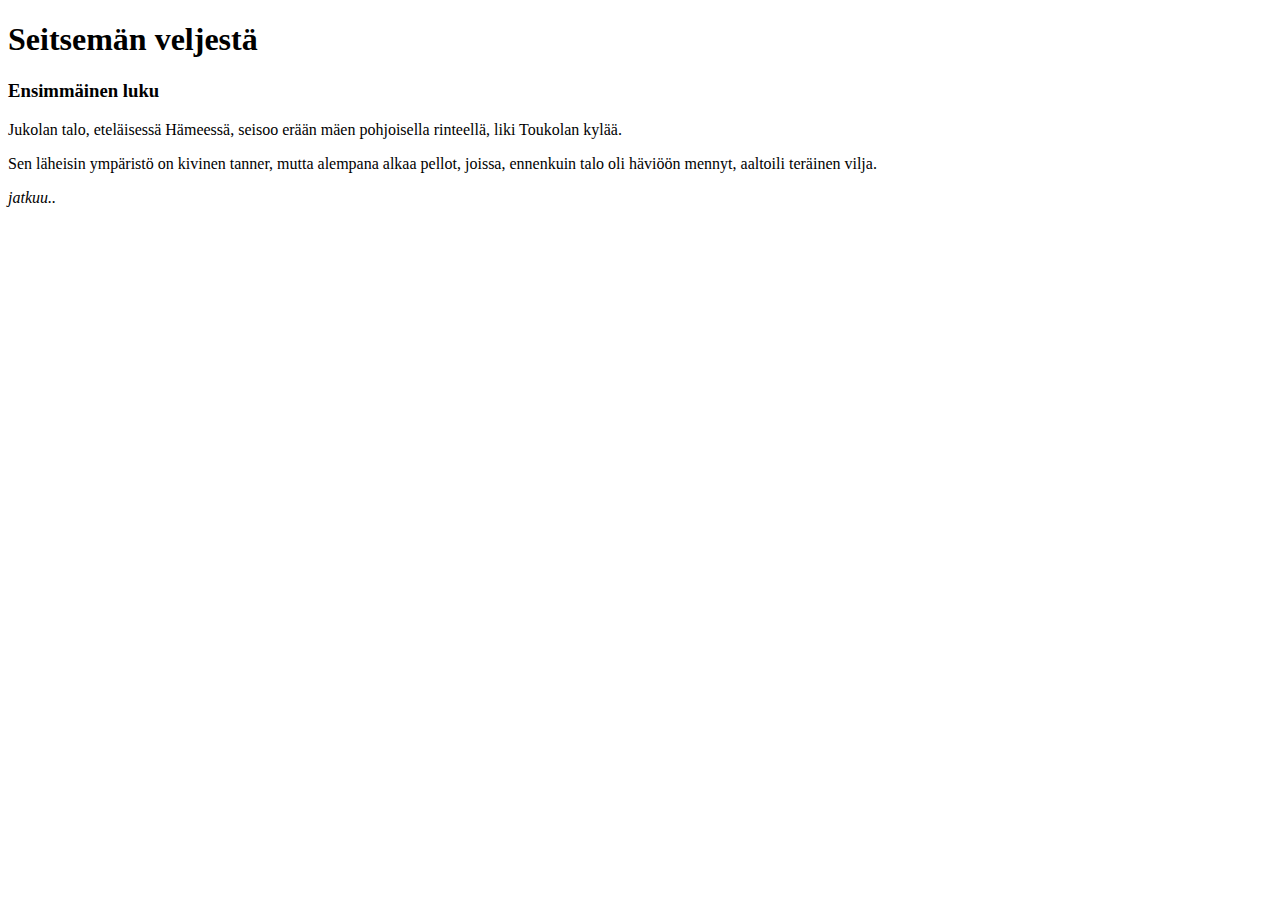
==== index.html @ 070aafd6 "Osa 3. Toinen tehtävä" ====
<!DOCTYPE html>
<html>

<head>
  <meta charset="utf-8">
  <title>Lapio website</title>
</head>

<body>
  <!--Tee tehtävät tänne-->
  <h1>Seitsemän veljestä</h1>

  <h3>Ensimmäinen luku</h3>

  <p>Jukolan talo, eteläisessä Hämeessä, seisoo erään mäen pohjoisella rinteellä, liki Toukolan kylää.</p>
  <p>Sen läheisin ympäristö on kivinen tanner, mutta alempana alkaa pellot, joissa, ennenkuin talo oli häviöön mennyt, aaltoili teräinen vilja.</p>
  <em>jatkuu..</em>
</body>

</html>
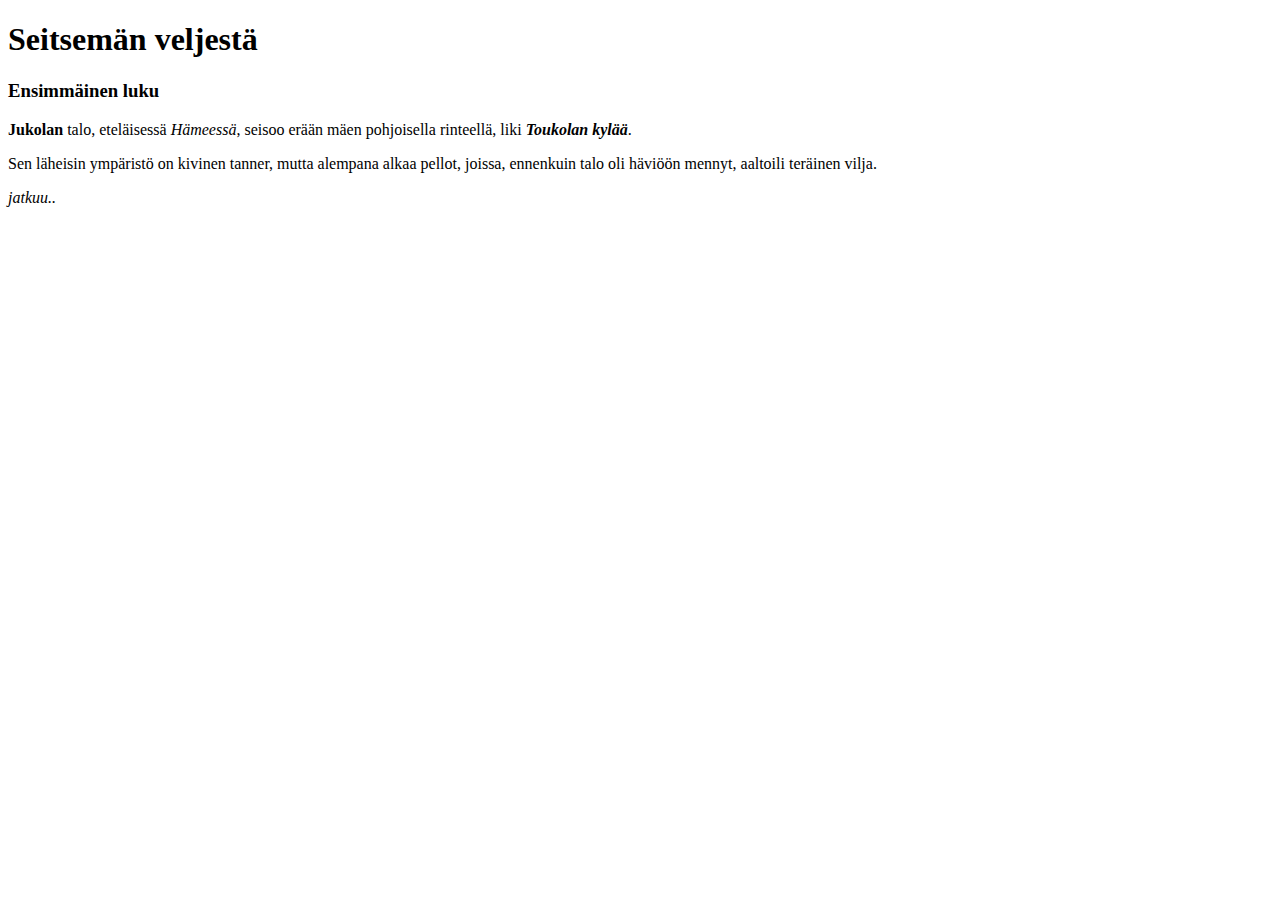
==== commit 0278b356: "Osa 3. Kolmas tehtävä" ====
--- a/index.html
+++ b/index.html
@@ -12,7 +12,7 @@
 
   <h3>Ensimmäinen luku</h3>
 
-  <p>Jukolan talo, eteläisessä Hämeessä, seisoo erään mäen pohjoisella rinteellä, liki Toukolan kylää.</p>
+  <p><Strong>Jukolan</Strong> talo, eteläisessä <em>Hämeessä</em>, seisoo erään mäen pohjoisella rinteellä, liki <em><Strong>Toukolan kylää</Strong></em>.</p>
   <p>Sen läheisin ympäristö on kivinen tanner, mutta alempana alkaa pellot, joissa, ennenkuin talo oli häviöön mennyt, aaltoili teräinen vilja.</p>
   <em>jatkuu..</em>
 </body>
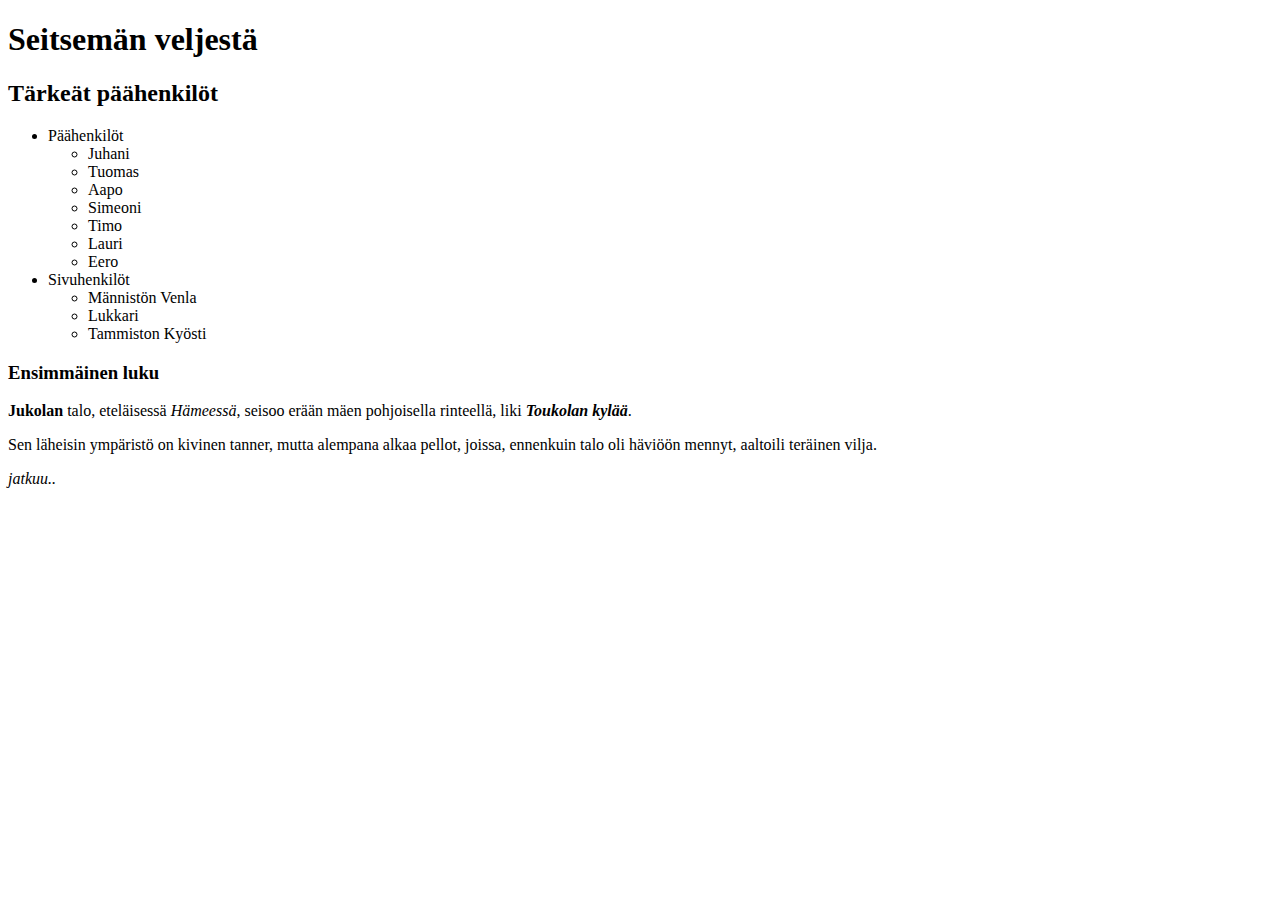
==== commit c376e763: "Osa 3. Neljäs tehtävä" ====
--- a/index.html
+++ b/index.html
@@ -9,6 +9,25 @@
 <body>
   <!--Tee tehtävät tänne-->
   <h1>Seitsemän veljestä</h1>
+  <h2>Tärkeät päähenkilöt</h2>
+  <ul>
+    <li>Päähenkilöt</li>
+    <ul>
+      <li>Juhani</li>
+      <li>Tuomas</li>
+      <li>Aapo</li>
+      <li>Simeoni</li>
+      <li>Timo</li>
+      <li>Lauri</li>
+      <li>Eero</li>
+    </ul>
+    <li>Sivuhenkilöt</li>
+    <ul>
+      <li>Männistön Venla</li>
+      <li>Lukkari</li>
+      <li>Tammiston Kyösti</li>
+    </ul>
+  </ul>
 
   <h3>Ensimmäinen luku</h3>
 
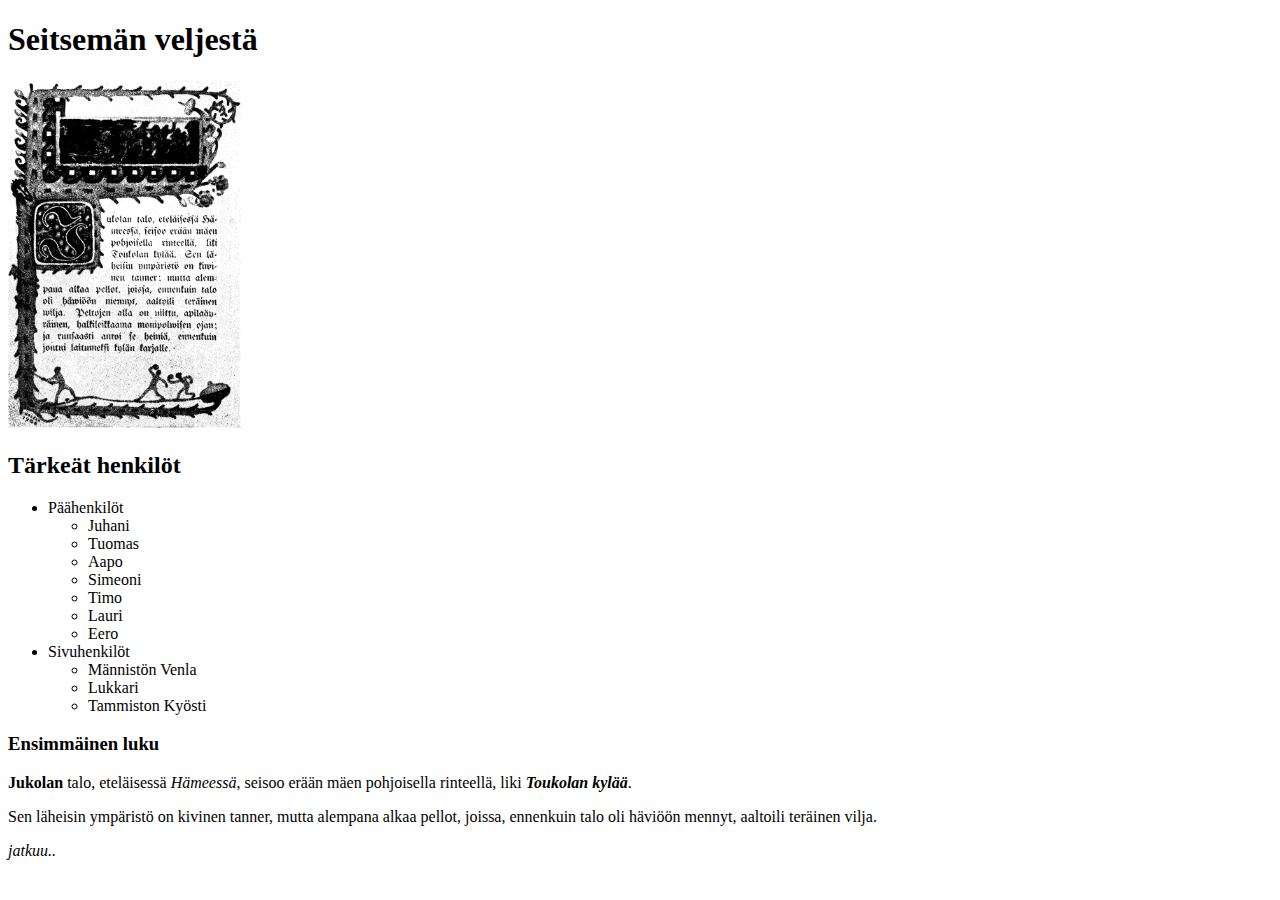
==== commit c0c0589b: "Osa 3. Viides tehtävä" ====
--- a/index.html
+++ b/index.html
@@ -9,7 +9,9 @@
 <body>
   <!--Tee tehtävät tänne-->
   <h1>Seitsemän veljestä</h1>
-  <h2>Tärkeät päähenkilöt</h2>
+  <!--Kuva esittää Seitsemän veljestä -kirjan ensimmäistä sivua-->
+  <img src="assets/Seitsemän_veljestä.png" alt="Kirjan aloitussivu" height="348" widht="233"/>
+  <h2>Tärkeät henkilöt</h2>
   <ul>
     <li>Päähenkilöt</li>
     <ul>
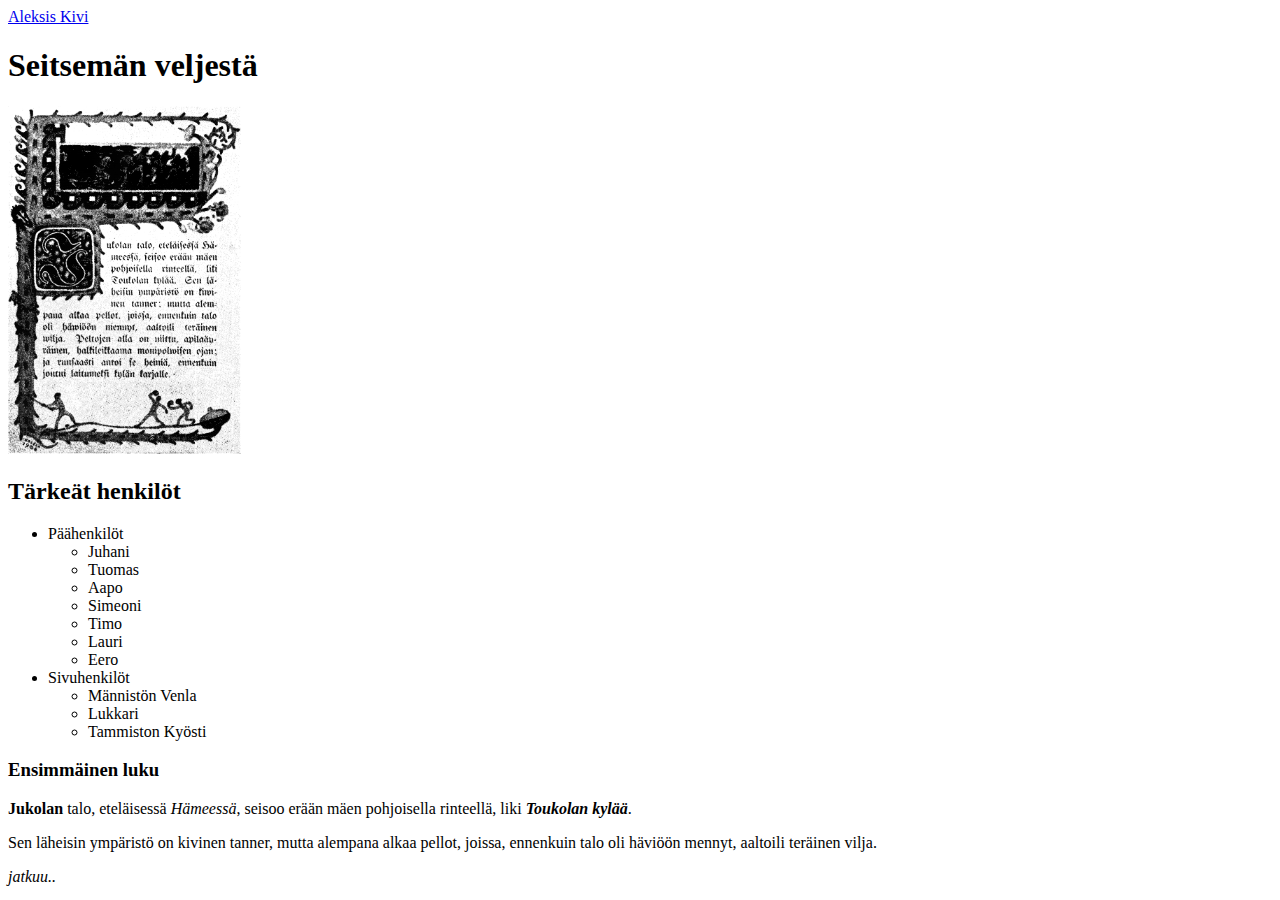
==== commit cbb22603: "Osa 3. Kuudes tehtävä" ====
--- a/index.html
+++ b/index.html
@@ -8,6 +8,7 @@
 
 <body>
   <!--Tee tehtävät tänne-->
+  <a href="sivu2.html">Aleksis Kivi</a>
   <h1>Seitsemän veljestä</h1>
   <!--Kuva esittää Seitsemän veljestä -kirjan ensimmäistä sivua-->
   <img src="assets/Seitsemän_veljestä.png" alt="Kirjan aloitussivu" height="348" widht="233"/>
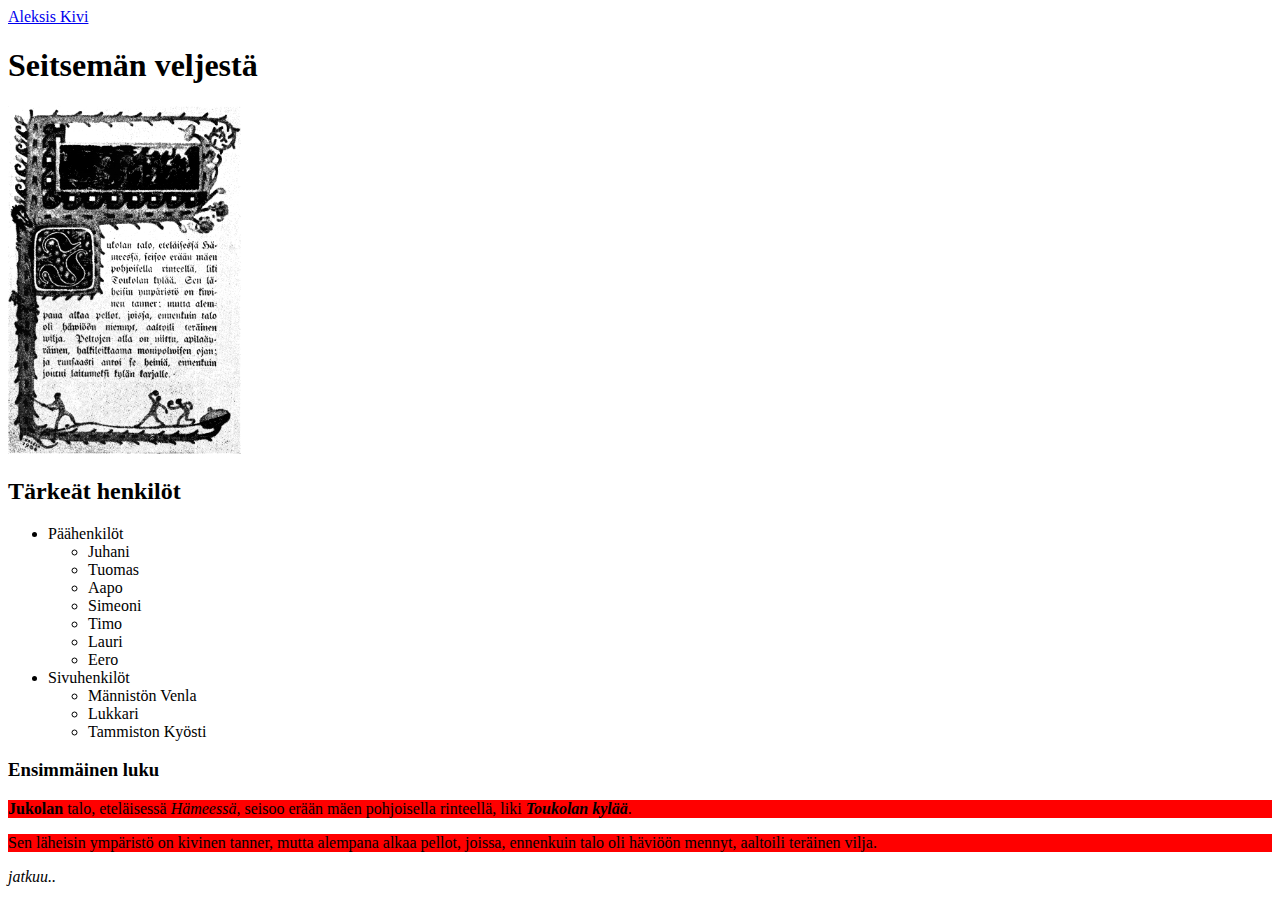
==== commit 0a466a27: "Osa 3. Seitsemäs tehtävä" ====
--- a/index.html
+++ b/index.html
@@ -4,6 +4,7 @@
 <head>
   <meta charset="utf-8">
   <title>Lapio website</title>
+  <link rel="stylesheet" href="style.css">
 </head>
 
 <body>
--- a/style.css
+++ b/style.css
@@ -0,0 +1 @@
+p { background-color: red; }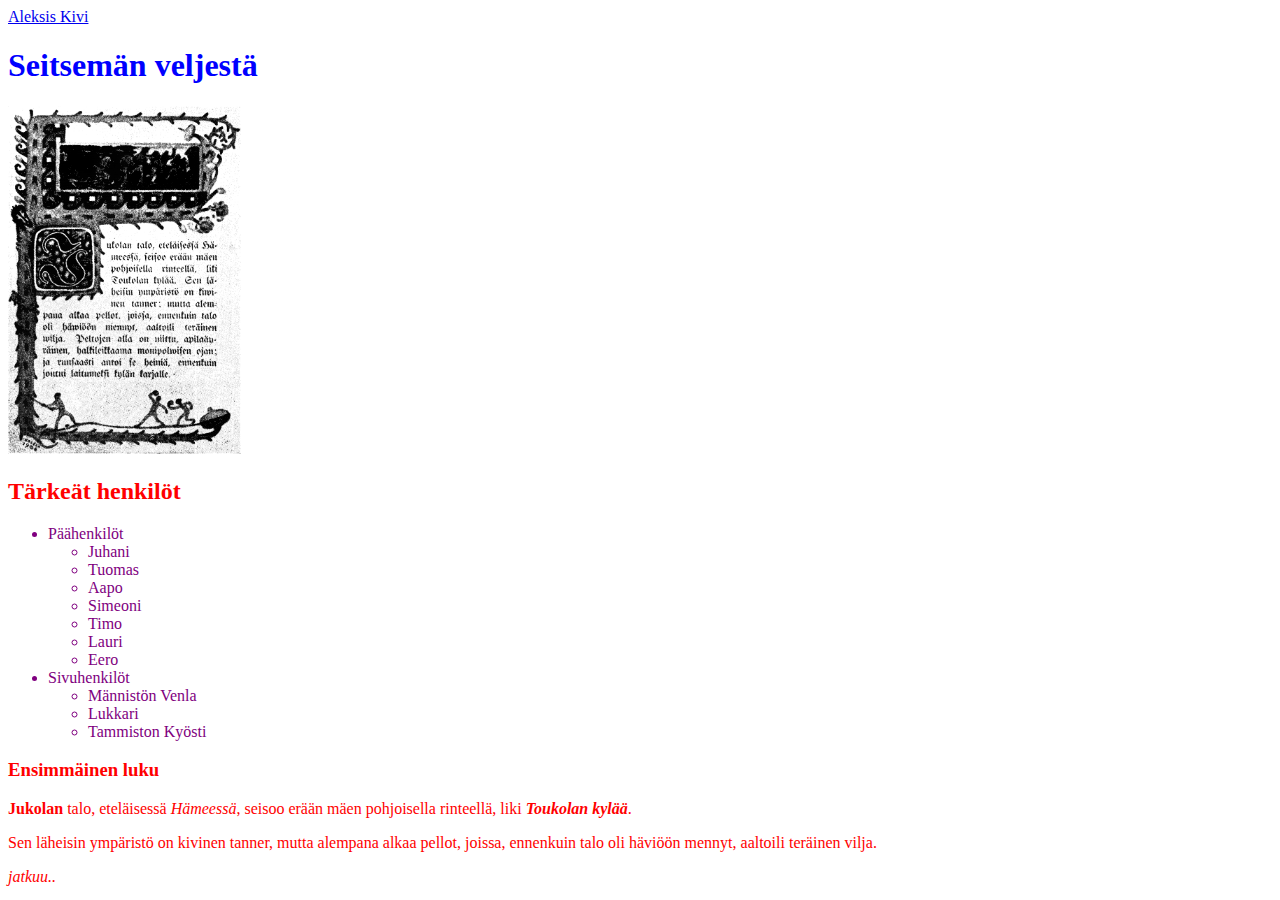
==== commit 67350cde: "Osa 3. Kahdeksas tehtävä" ====
--- a/index.html
+++ b/index.html
@@ -14,7 +14,7 @@
   <!--Kuva esittää Seitsemän veljestä -kirjan ensimmäistä sivua-->
   <img src="assets/Seitsemän_veljestä.png" alt="Kirjan aloitussivu" height="348" widht="233"/>
   <h2>Tärkeät henkilöt</h2>
-  <ul>
+  <ul class="lista">
     <li>Päähenkilöt</li>
     <ul>
       <li>Juhani</li>
@@ -37,7 +37,7 @@
 
   <p><Strong>Jukolan</Strong> talo, eteläisessä <em>Hämeessä</em>, seisoo erään mäen pohjoisella rinteellä, liki <em><Strong>Toukolan kylää</Strong></em>.</p>
   <p>Sen läheisin ympäristö on kivinen tanner, mutta alempana alkaa pellot, joissa, ennenkuin talo oli häviöön mennyt, aaltoili teräinen vilja.</p>
-  <em>jatkuu..</em>
+  <em style="color:red;">jatkuu..</em>
 </body>
 
 </html>--- a/style.css
+++ b/style.css
@@ -1 +1,5 @@
-p { background-color: red; }+h1 {color: blue;}
+h2 {color: red;}
+h3 {color: red;}
+p {color:red;}
+.lista {color:purple;}
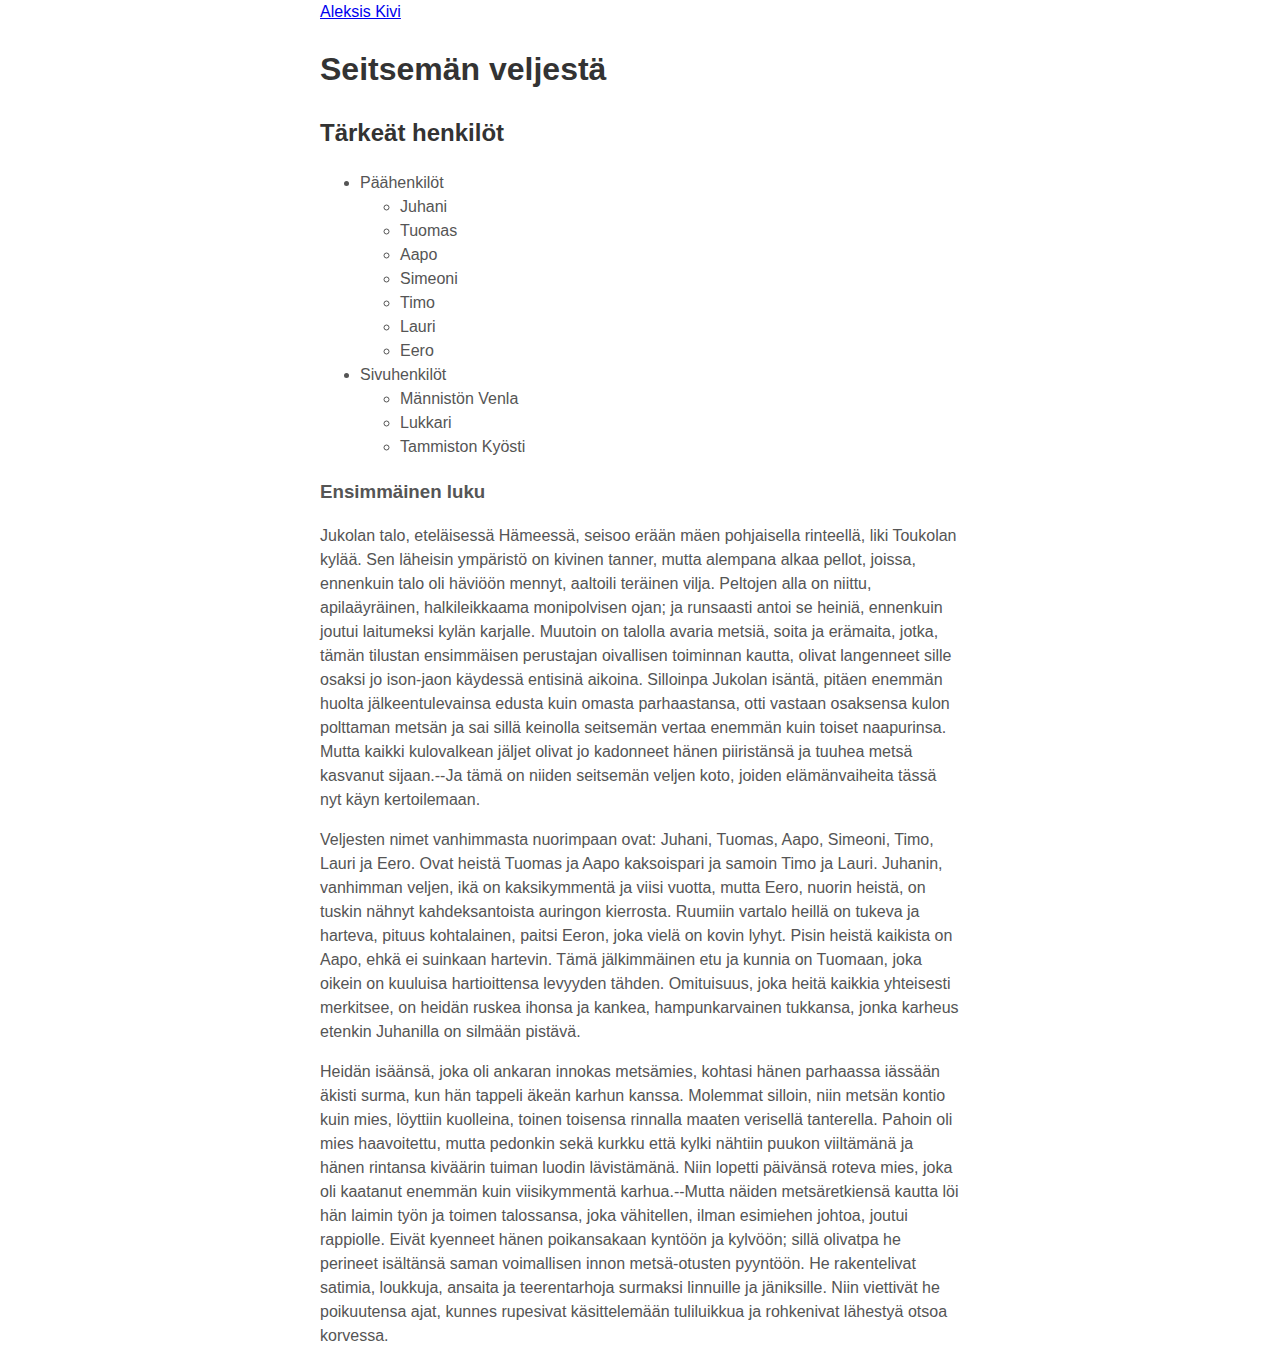
==== commit 36a7d62f: "Osa 3. Yhdestoista tehtävä" ====
--- a/index.html
+++ b/index.html
@@ -12,7 +12,7 @@
   <a href="sivu2.html">Aleksis Kivi</a>
   <h1>Seitsemän veljestä</h1>
   <!--Kuva esittää Seitsemän veljestä -kirjan ensimmäistä sivua-->
-  <img src="assets/Seitsemän_veljestä.png" alt="Kirjan aloitussivu" height="348" widht="233"/>
+  <!--<img src="assets/Seitsemän_veljestä.png" alt="Kirjan aloitussivu" height="348" widht="233"/>-->
   <h2>Tärkeät henkilöt</h2>
   <ul class="lista">
     <li>Päähenkilöt</li>
@@ -35,9 +35,51 @@
 
   <h3>Ensimmäinen luku</h3>
 
-  <p><Strong>Jukolan</Strong> talo, eteläisessä <em>Hämeessä</em>, seisoo erään mäen pohjoisella rinteellä, liki <em><Strong>Toukolan kylää</Strong></em>.</p>
-  <p>Sen läheisin ympäristö on kivinen tanner, mutta alempana alkaa pellot, joissa, ennenkuin talo oli häviöön mennyt, aaltoili teräinen vilja.</p>
-  <em style="color:red;">jatkuu..</em>
+  
+  <p>Jukolan talo, eteläisessä Hämeessä, seisoo erään mäen pohjaisella
+    rinteellä, liki Toukolan kylää. Sen läheisin ympäristö on kivinen
+    tanner, mutta alempana alkaa pellot, joissa, ennenkuin talo oli häviöön
+    mennyt, aaltoili teräinen vilja. Peltojen alla on niittu, apilaäyräinen,
+    halkileikkaama monipolvisen ojan; ja runsaasti antoi se heiniä,
+    ennenkuin joutui laitumeksi kylän karjalle. Muutoin on talolla avaria
+    metsiä, soita ja erämaita, jotka, tämän tilustan ensimmäisen perustajan
+    oivallisen toiminnan kautta, olivat langenneet sille osaksi jo ison-jaon
+    käydessä entisinä aikoina. Silloinpa Jukolan isäntä, pitäen enemmän
+    huolta jälkeentulevainsa edusta kuin omasta parhaastansa, otti vastaan
+    osaksensa kulon polttaman metsän ja sai sillä keinolla seitsemän vertaa
+    enemmän kuin toiset naapurinsa. Mutta kaikki kulovalkean jäljet olivat
+    jo kadonneet hänen piiristänsä ja tuuhea metsä kasvanut sijaan.--Ja tämä
+    on niiden seitsemän veljen koto, joiden elämänvaiheita tässä nyt käyn
+    kertoilemaan.</p>
+    <p></p>
+    <p>Veljesten nimet vanhimmasta nuorimpaan ovat: Juhani, Tuomas, Aapo,
+    Simeoni, Timo, Lauri ja Eero. Ovat heistä Tuomas ja Aapo kaksoispari ja
+    samoin Timo ja Lauri. Juhanin, vanhimman veljen, ikä on kaksikymmentä ja
+    viisi vuotta, mutta Eero, nuorin heistä, on tuskin nähnyt
+    kahdeksantoista auringon kierrosta. Ruumiin vartalo heillä on tukeva ja
+    harteva, pituus kohtalainen, paitsi Eeron, joka vielä on kovin lyhyt.
+    Pisin heistä kaikista on Aapo, ehkä ei suinkaan hartevin. Tämä
+    jälkimmäinen etu ja kunnia on Tuomaan, joka oikein on kuuluisa
+    hartioittensa levyyden tähden. Omituisuus, joka heitä kaikkia yhteisesti
+    merkitsee, on heidän ruskea ihonsa ja kankea, hampunkarvainen tukkansa,
+    jonka karheus etenkin Juhanilla on silmään pistävä.</p>
+    <p></p>
+    <p>Heidän isäänsä, joka oli ankaran innokas metsämies, kohtasi hänen
+    parhaassa iässään äkisti surma, kun hän tappeli äkeän karhun kanssa.
+    Molemmat silloin, niin metsän kontio kuin mies, löyttiin kuolleina,
+    toinen toisensa rinnalla maaten verisellä tanterella. Pahoin oli mies
+    haavoitettu, mutta pedonkin sekä kurkku että kylki nähtiin puukon
+    viiltämänä ja hänen rintansa kiväärin tuiman luodin lävistämänä. Niin
+    lopetti päivänsä roteva mies, joka oli kaatanut enemmän kuin
+    viisikymmentä karhua.--Mutta näiden metsäretkiensä kautta löi hän laimin
+    työn ja toimen talossansa, joka vähitellen, ilman esimiehen johtoa,
+    joutui rappiolle. Eivät kyenneet hänen poikansakaan kyntöön ja kylvöön;
+    sillä olivatpa he perineet isältänsä saman voimallisen innon
+    metsä-otusten pyyntöön. He rakentelivat satimia, loukkuja, ansaita ja
+    teerentarhoja surmaksi linnuille ja jäniksille. Niin viettivät he
+    poikuutensa ajat, kunnes rupesivat käsittelemään tuliluikkua ja
+    rohkenivat lähestyä otsoa korvessa.</p>
+  
 </body>
 
 </html>--- a/style.css
+++ b/style.css
@@ -1,5 +1,14 @@
-h1 {color: blue;}
-h2 {color: red;}
-h3 {color: red;}
-p {color:red;}
-.lista {color:purple;}
+body {
+    margin: 0 auto;
+    max-width: 40em;
+    font-family: 'Helvetica', 'Arial', sans-serif;
+    line-height: 1.5;
+    padding: 4em, 1em;
+    color: #555;
+}
+h2 {
+    color: #333;
+}
+h1 {
+    color:#333;
+}
